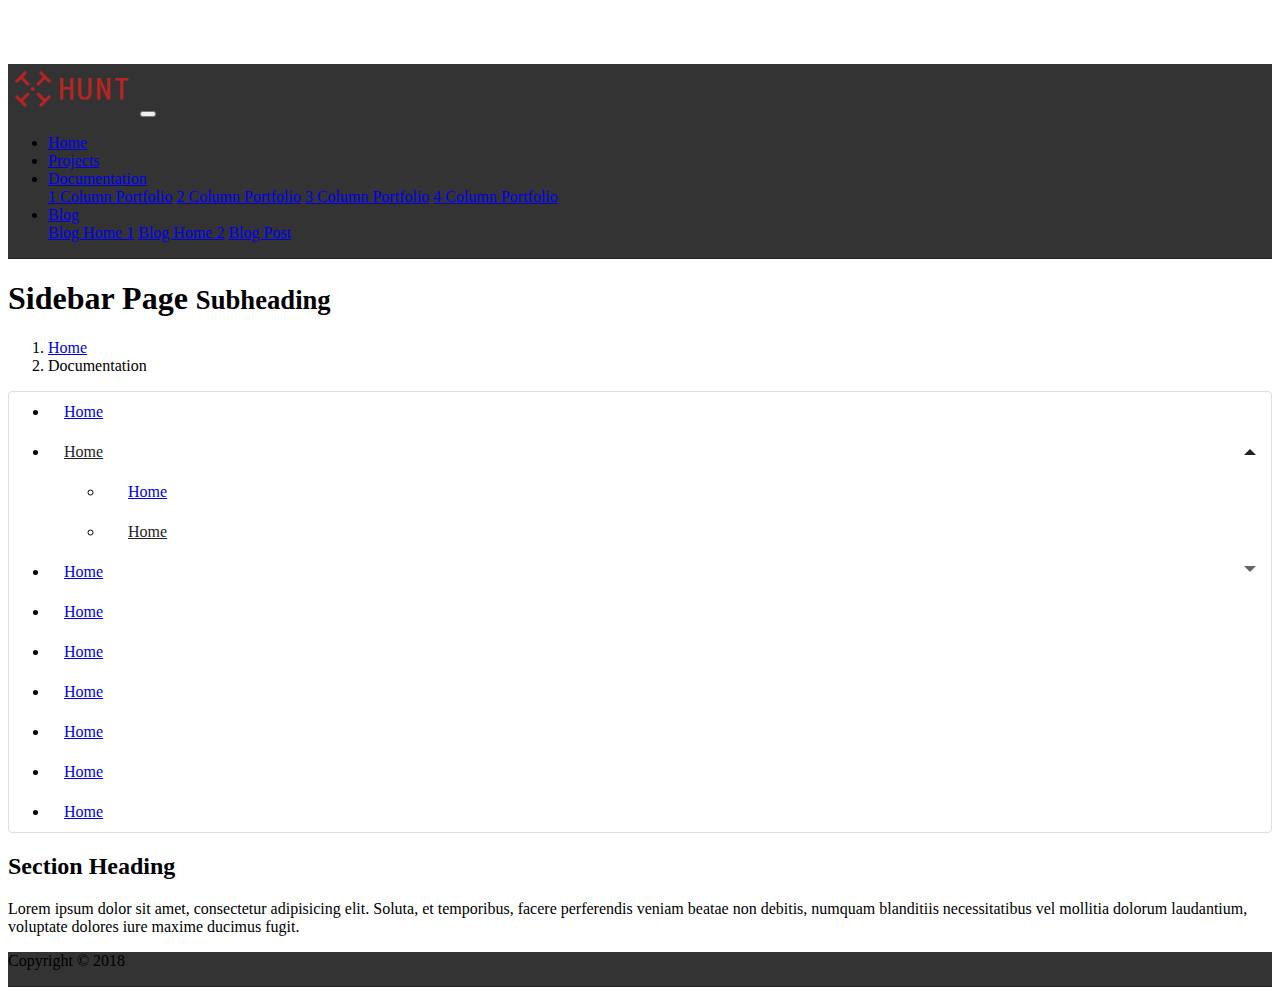
==== sidebar.html @ 9d13a0f7 "update" ====
<!DOCTYPE html>
<html lang="en">

<head>
    <meta charset="utf-8">
    <meta name="viewport" content="width=device-width, initial-scale=1, shrink-to-fit=no">
    <meta name="description" content="">
    <meta name="author" content="">
    <title>Modern Business - Start Bootstrap Template</title>
    <!-- Bootstrap core CSS -->
    <link href="vendor/bootstrap/css/bootstrap.min.css" rel="stylesheet">
    <!-- Custom styles for this template -->
    <link href="css/modern-business.css" rel="stylesheet">
</head>

<body>
    <!-- Navigation -->
    <nav class="navbar fixed-top navbar-expand-lg navbar-dark bg-dark fixed-top">
        <div class="container">
            <a class="navbar-brand" href="index.html"><img class="hunt_logo" src="hunt_logo.png" alt=""></a>
            <button class="navbar-toggler navbar-toggler-right" type="button" data-toggle="collapse" data-target="#navbarResponsive" aria-controls="navbarResponsive" aria-expanded="false" aria-label="Toggle navigation">
                <span class="navbar-toggler-icon"></span>
            </button>
            <div class="collapse navbar-collapse" id="navbarResponsive">
                <ul class="navbar-nav ml-auto">
                    <li class="nav-item">
                        <a class="nav-link" href="index.html">Home</a>
                    </li>
                    <li class="nav-item">
                        <a class="nav-link" href="projects.html">Projects</a>
                    </li>
                    <li class="nav-item dropdown">
                        <a class="nav-link dropdown-toggle" href="http://www.sofastack.tech/sofa-boot/docs/Home" id="navbarDropdownPortfolio" data-toggle="dropdown" aria-haspopup="true" aria-expanded="false">
                Documentation
              </a>
                        <div class="dropdown-menu dropdown-menu-right" aria-labelledby="navbarDropdownPortfolio">
                            <a class="dropdown-item" href="sidebar.html">1 Column Portfolio</a>
                            <a class="dropdown-item" href="sidebar.html">2 Column Portfolio</a>
                            <a class="dropdown-item" href="sidebar.html">3 Column Portfolio</a>
                            <a class="dropdown-item" href="sidebar.html">4 Column Portfolio</a>
                        </div>
                    </li>
                    <li class="nav-item dropdown">
                        <a class="nav-link dropdown-toggle" href="#" id="navbarDropdownBlog" data-toggle="dropdown" aria-haspopup="true" aria-expanded="false">
                Blog
              </a>
                        <div class="dropdown-menu dropdown-menu-right" aria-labelledby="navbarDropdownBlog">
                            <a class="dropdown-item" href="blog-home-1.html">Blog Home 1</a>
                            <a class="dropdown-item" href="blog-home-2.html">Blog Home 2</a>
                            <a class="dropdown-item" href="blog-post.html">Blog Post</a>
                        </div>
                    </li>
                </ul>
            </div>
        </div>
    </nav>
    <!-- Page Content -->
    <div class="container">
        <!-- Page Heading/Breadcrumbs -->
        <h1 class="mt-4 mb-3">Sidebar Page
        <small>Subheading</small>
      </h1>
        <ol class="breadcrumb">
            <li class="breadcrumb-item">
                <a href="index.html">Home</a>
            </li>
            <li class="breadcrumb-item active">Documentation</li>
        </ol>
        <!-- Content Row -->
        <div class="row">
            <!-- Sidebar Column -->
            <div class="col-lg-3 mb-4">
                <ul class="list-group" id="doc-menu">
                    <li class="list-group-item"><a href="index.html">Home</a></li>
                    <li class="list-group-item submenu active">
                        <a class="submenu-title selected" href="javascript:void(0);"><em></em>Home</a>
                        <ul class="list-group p-0">
                            <li class="list-group-item"><a href="index.html">Home</a></li>
                            <li class="list-group-item"><a class="selected" href="index.html">Home</a></li>
                        </ul>
                    </li>
                    <li class="list-group-item submenu">
                        <a class="submenu-title" href="javascript:void(0);"><em></em>Home</a>
                        <ul class="list-group p-0">
                            <li class="list-group-item"><a href="index.html">Home</a></li>
                            <li class="list-group-item"><a href="index.html">Home</a></li>
                            <li class="list-group-item submenu">
                                <a class="submenu-title" href="javascript:void(0);"><em></em>Home</a>
                                <ul class="list-group p-0">
                                    <li class="list-group-item"><a href="index.html">Home</a></li>
                                    <li class="list-group-item"><a href="index.html">Home</a></li>
                                </ul>
                            </li>
                        </ul>
                    </li>
                    <li class="list-group-item"><a href="index.html">Home</a></li>
                    <li class="list-group-item"><a href="index.html">Home</a></li>
                    <li class="list-group-item"><a href="index.html">Home</a></li>
                    <li class="list-group-item"><a href="index.html">Home</a></li>
                    <li class="list-group-item"><a href="index.html">Home</a></li>
                    <li class="list-group-item"><a href="index.html">Home</a></li>
                </ul>
            </div>
            <!-- Content Column -->
            <div class="col-lg-9 mb-4">
                <h2>Section Heading</h2>
                <p>Lorem ipsum dolor sit amet, consectetur adipisicing elit. Soluta, et temporibus, facere perferendis veniam beatae non debitis, numquam blanditiis necessitatibus vel mollitia dolorum laudantium, voluptate dolores iure maxime ducimus fugit.</p>
            </div>
        </div>
        <!-- /.row -->
    </div>
    <!-- /.container -->
    <!-- Footer -->
    <footer class="py-5 bg-dark">
        <div class="container">
            <p class="m-0 text-center text-white">Copyright &copy; 2018</p>
        </div>
        <!-- /.container -->
    </footer>
    <!-- Bootstrap core JavaScript -->
    <script src="vendor/jquery/jquery.min.js"></script>
    <script src="vendor/bootstrap/js/bootstrap.bundle.min.js"></script>
    <script>
    $(function() {
        $("#doc-menu .submenu-title").click(function(e) {
            console.log(e)
            $(e.currentTarget).siblings('ul.list-group').toggle()
            if ($(e.currentTarget).siblings('ul.list-group').is(':hidden')) {
                $(e.currentTarget).parent().removeClass('active')
            } else {
                $(e.currentTarget).parent().addClass('active')
            }
        })
    })
    </script>
</body>

</html>
---- css/modern-business.css ----
/*!
 * Start Bootstrap - Modern Business (https://startbootstrap.com/template-overviews/modern-business)
 * Copyright 2013-2017 Start Bootstrap
 * Licensed under MIT (https://github.com/BlackrockDigital/startbootstrap-logomodern-business-nav/blob/master/LICENSE)
 */

body {
    padding-top: 60px;
}

@media (min-width: 992px) {
    body {
        padding-top: 56px;
    }
}

.contents img {
    max-width: 100%;
}

.bg-dark {
    background-color: #333333 !important;
    border-bottom: 1px #222 solid;
}

.mt {
    padding-top: 10vh;
}

.navbar {
    padding: 0;
}

.carousel-item {
    /* height: 56vh;
  min-height: 300px; */
    height: 55.7vh;
    min-height: 300px;
    background: no-repeat center center scroll;
    background-size: cover;
}

.portfolio-item {
    margin-bottom: 30px;
}

.w-96 {
    max-width: 96px;
    width: 96px;
}

.h-96 {
    height: 96px;
    max-height: 96px;
}

.hunt_logo {
    height: 50px;
}

#doc-menu {
    border-radius: .25rem;
    border: 1px solid rgba(0, 0, 0, .125);
}

#doc-menu li {
    padding: 0;
    line-height: 40px;
    padding-left: 15px;
    border: 0;

}
#doc-menu .submenu .list-group{
    display: none;

}
#doc-menu .submenu-title {
    position: relative
}
#doc-menu .submenu-title em {
    position: absolute;
    right: 15px;
    top: 50%;
    transform: translateY(-50%);
    width: 0;
    height: 0;
    border: 6px solid transparent;
    border-top-color: #666;
}
#doc-menu .selected em {
    border-top-color: #222;
}
#doc-menu .active {
    background-color: unset;
}
#doc-menu .active>.list-group {
    display: block;
}
#doc-menu .active>.submenu-title em {
    border-top: 0;
    border-bottom-color: #222;
}
#doc-menu a.selected {
    color: #222;
}

#doc-menu li li {
    padding-left: 24px;
}

#doc-menu a {
    display: block;
    height: 40px;
}
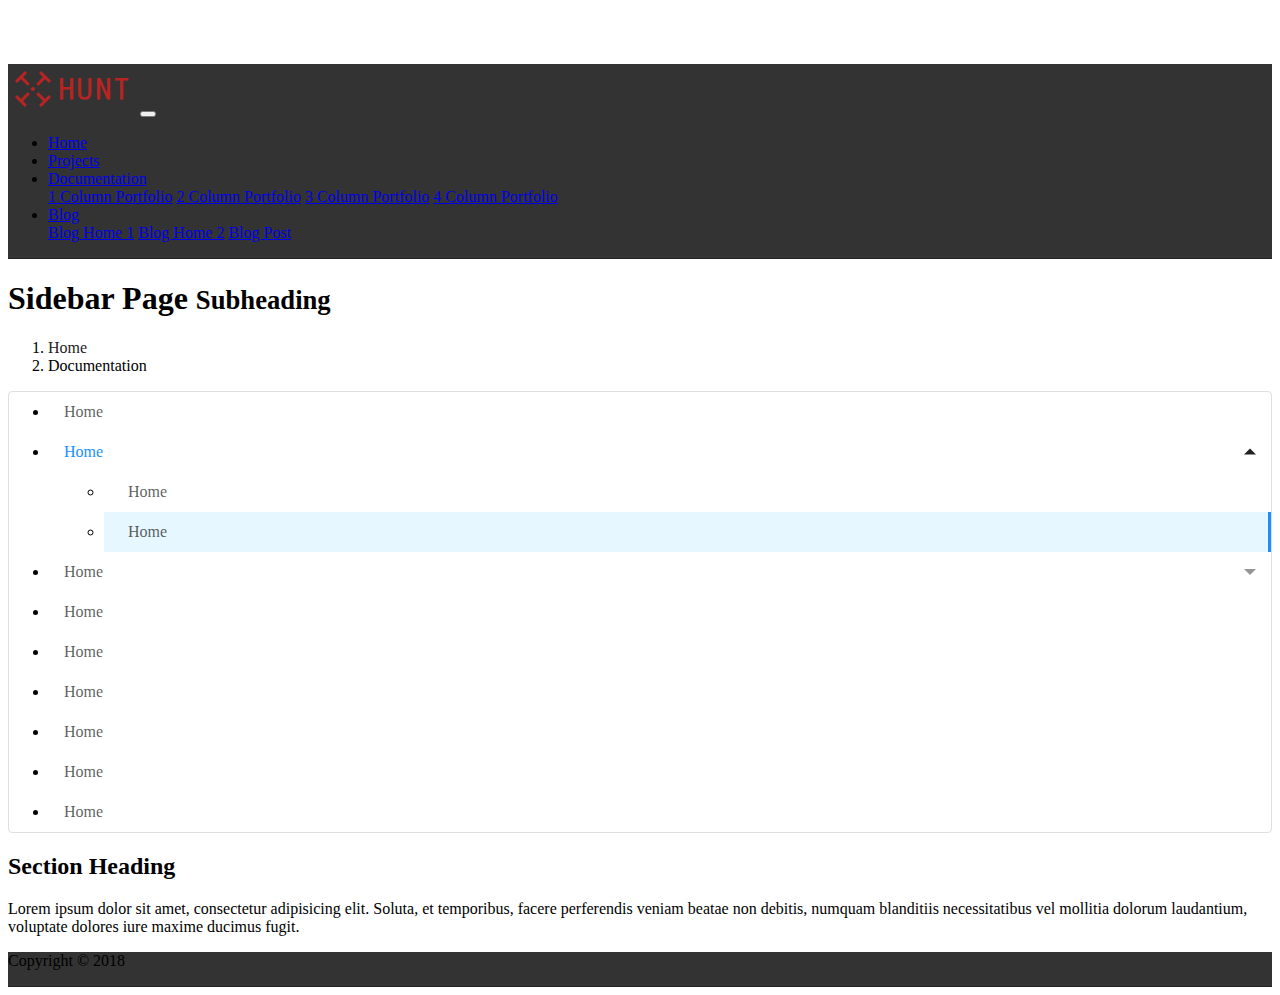
==== commit 6b44a16b: "修改菜单栏样式" ====
--- a/sidebar.html
+++ b/sidebar.html
@@ -76,7 +76,7 @@
                         <a class="submenu-title selected" href="javascript:void(0);"><em></em>Home</a>
                         <ul class="list-group p-0">
                             <li class="list-group-item"><a href="index.html">Home</a></li>
-                            <li class="list-group-item"><a class="selected" href="index.html">Home</a></li>
+                            <li class="list-group-item selected"><a href="index.html">Home</a></li>
                         </ul>
                     </li>
                     <li class="list-group-item submenu">
--- a/css/modern-business.css
+++ b/css/modern-business.css
@@ -26,7 +26,10 @@
 .mt {
     padding-top: 10vh;
 }
-
+.breadcrumb-item a {
+    color: #222;
+    text-decoration: none;
+}
 .navbar {
     padding: 0;
 }
@@ -68,11 +71,15 @@
     line-height: 40px;
     padding-left: 15px;
     border: 0;
-
+    border-radius: 0
 }
 #doc-menu .submenu .list-group{
     display: none;
 
+}
+#doc-menu .list-group-item a {
+    color: rgba(0, 0, 0, 0.65);
+    text-decoration: none;
 }
 #doc-menu .submenu-title {
     position: relative
@@ -85,10 +92,10 @@
     width: 0;
     height: 0;
     border: 6px solid transparent;
-    border-top-color: #666;
-}
-#doc-menu .selected em {
-    border-top-color: #222;
+    border-top-color: #959595;
+    border-bottom: 0px;
+    transform-origin: 50% 20%;
+    transition: all 150ms ease-in-out;
 }
 #doc-menu .active {
     background-color: unset;
@@ -97,13 +104,20 @@
     display: block;
 }
 #doc-menu .active>.submenu-title em {
-    border-top: 0;
-    border-bottom-color: #222;
+    border-top-color: #222;
+    transform: rotate(180deg);
 }
-#doc-menu a.selected {
-    color: #222;
+#doc-menu .active>.selected em {
+    border-top-color:#222;
+    transform: rotate(-180deg);
 }
-
+#doc-menu li.selected {
+    background-color: #e6f7ff;
+    border-right: 3px solid #1890ff;
+}
+#doc-menu .submenu-title.selected {
+    color: #1890ff;
+}
 #doc-menu li li {
     padding-left: 24px;
 }
